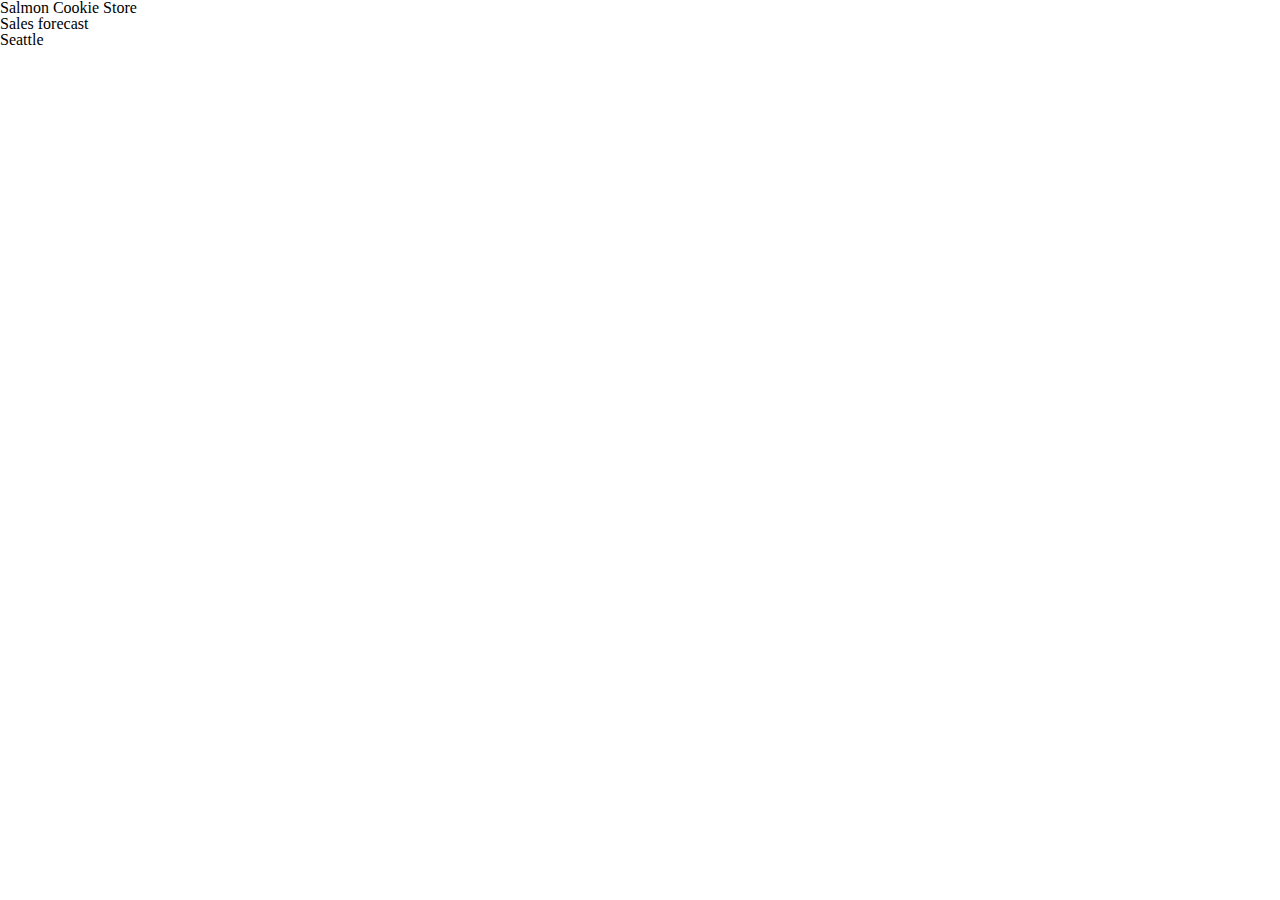
==== sales.html @ 3640b5ae "added sales" ====
<html>
    <head>
        <title>Salmon Cookie Store Sales</title>
        <link rel="stylesheet" href="reset.css">
        <link rel="stylesheet" href="salmoncookiestore.css">
    </head>
<h1>Salmon Cookie Store</h1>
<h2>Sales forecast</h2>
<h3>Seattle</h3>

<script src="app.js"></script>

</html>
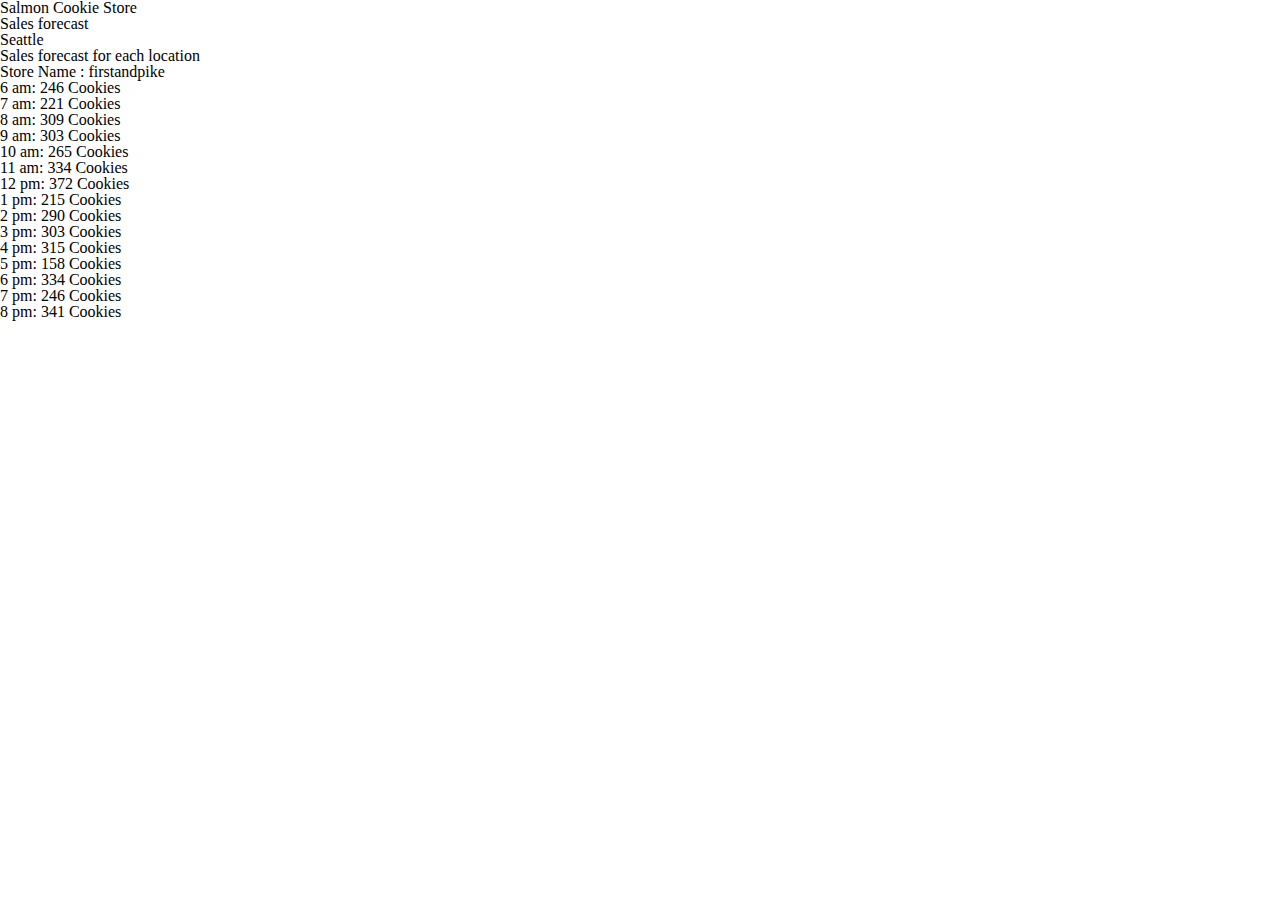
==== commit 22681908: "first and pike changes" ====
--- a/sales.html
+++ b/sales.html
@@ -8,6 +8,9 @@
 <h2>Sales forecast</h2>
 <h3>Seattle</h3>
 
+
+<h2>Sales forecast for each location</h2>
+<ul id="store-list"></ul>
 <script src="app.js"></script>
 
 </html>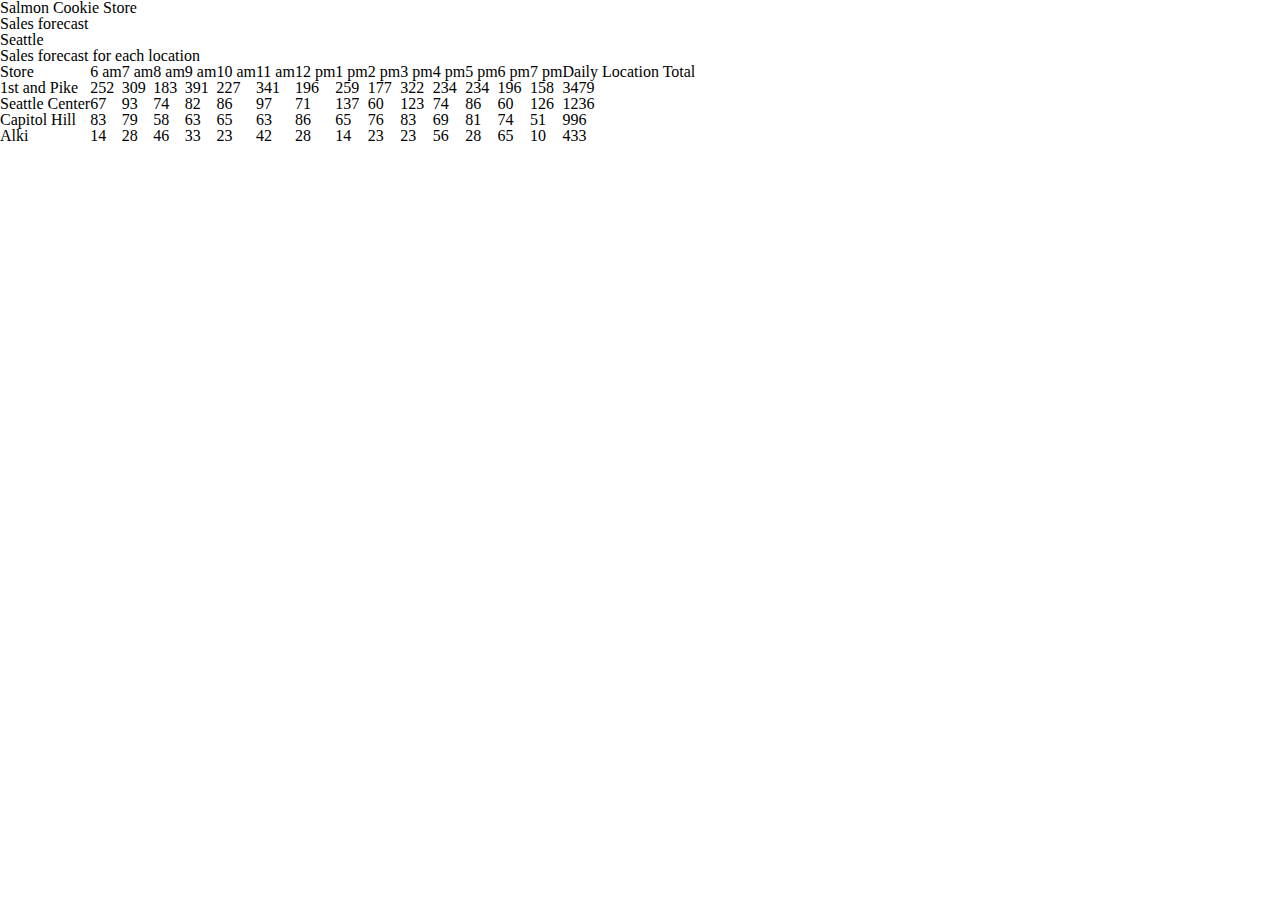
==== commit d6c24c16: "completed upto store totals" ====
--- a/sales.html
+++ b/sales.html
@@ -7,10 +7,12 @@
 <h1>Salmon Cookie Store</h1>
 <h2>Sales forecast</h2>
 <h3>Seattle</h3>
+<h2>Sales forecast for each location</h2>
+<table>
+    <tbody id="shell"></tbody>
+  </table>
 
-
-<h2>Sales forecast for each location</h2>
-<ul id="store-list"></ul>
+<!-- <ul id="store-list"></ul> -->
 <script src="app.js"></script>
 
 </html>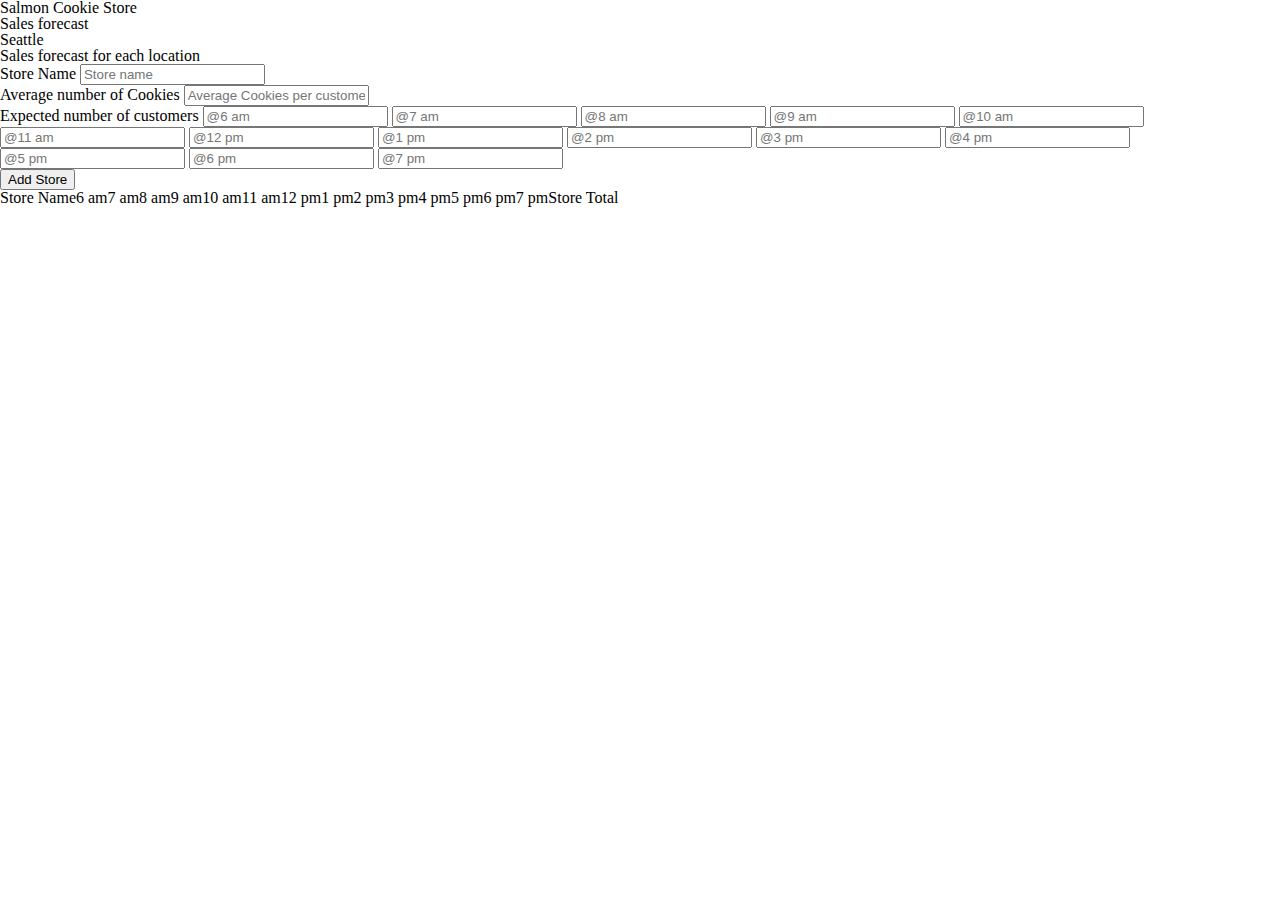
==== commit 3d21a9ea: "Completed changes" ====
--- a/sales.html
+++ b/sales.html
@@ -8,11 +8,93 @@
 <h2>Sales forecast</h2>
 <h3>Seattle</h3>
 <h2>Sales forecast for each location</h2>
-<table>
+<!-- <table>
     <tbody id="shell"></tbody>
-  </table>
+  </table> -->
+<body>
+    <form id="store_form">
+        <fieldset>
+            <label for="store_name">Store Name</label>
+            <input type="text" name="store_name" placeholder="Store name" minLength="3" required>
+        </fieldset>
+
+        <fieldset>
+            <label for="avg_cookies">Average number of Cookies</label>
+            <input type="text" name="avg_cookies" placeholder="Average Cookies per customer" minLength="1" required>
+        </fieldset>        
+
+        <fieldset>
+            <label for="am_6">Expected number of customers</label>
+            <input type="text" name="am_6" placeholder="@6 am" minLength="1" required>
+        <!-- </fieldset> -->
+
+        <!-- <fieldset> -->
+            <!-- <label for="am_7">Expected number of customers at 7 am</label> -->
+            <input type="text" name="am_7" placeholder="@7 am" minLength="1" required>
+        <!-- </fieldset> -->
+        <!-- <fieldset> -->
+            <!-- <label for="am_8">Expected number of customers at 8 am</label> -->
+            <input type="text" name="am_8" placeholder="@8 am" minLength="1" required>
+        <!-- </fieldset> -->
+        <!-- <fieldset> -->
+            <!-- <label for="am_9">Expected number of customers at 9 am</label> -->
+            <input type="text" name="am_9" placeholder="@9 am" minLength="1" required>
+        <!-- </fieldset> -->
+        <!-- <fieldset> -->
+            <!-- <label for="am_10">Expected number of customers at 10 am</label> -->
+            <input type="text" name="am_10" placeholder="@10 am" minLength="1" required>
+        <!-- </fieldset> -->
+        <!-- <fieldset> -->
+            <input type="text" name="am_11" placeholder="@11 am" minLength="1" required>
+        <!-- </fieldset>         -->
+        <!-- <fieldset> -->
+            <input type="text" name="pm_12" placeholder="@12 pm" minLength="1" required>
+        <!-- </fieldset>   -->
+        <!-- <fieldset> -->
+            <input type="text" name="pm_1" placeholder="@1 pm" minLength="1" required>
+        <!-- </fieldset> -->
+        <!-- <fieldset> -->
+            <input type="text" name="pm_2" placeholder="@2 pm" minLength="1" required>
+            <input type="text" name="pm_3" placeholder="@3 pm" minLength="1" required>
+
+            <input type="text" name="pm_4" placeholder="@4 pm" minLength="1" required>
+            <input type="text" name="pm_5" placeholder="@5 pm" minLength="1" required>
+
+            <input type="text" name="pm_6" placeholder="@6 pm" minLength="1" required>
+            <input type="text" name="pm_7" placeholder="@7 pm" minLength="1" required>
+        </fieldset>                      
+        
+        <button id="submit_btn" type="submit">Add Store </button>
+    </form>
+
+    <section>
+        <table>
+            <thead>
+                <th>Store Name</th>
+                <th>6 am</th>
+                <th>7 am</th>
+                <th>8 am</th>
+                <th>9 am</th>
+                <th>10 am</th>
+                <th>11 am</th>
+                <th>12 pm</th>
+                <th>1 pm</th> 
+                <th>2 pm</th>
+                <th>3 pm</th>
+                <th>4 pm</th>
+                <th>5 pm</th> 
+                <th>6 pm</th>
+                <th>7 pm</th>
+                <th>Store Total</th>                
+
+            </thead>
+            <tbody id="store_table">
+                <!-- dynamic data will be inserted here -->
+            </tbody>
+        </table>
+    </section>
 
 <!-- <ul id="store-list"></ul> -->
 <script src="app.js"></script>
-
+</body>
 </html>